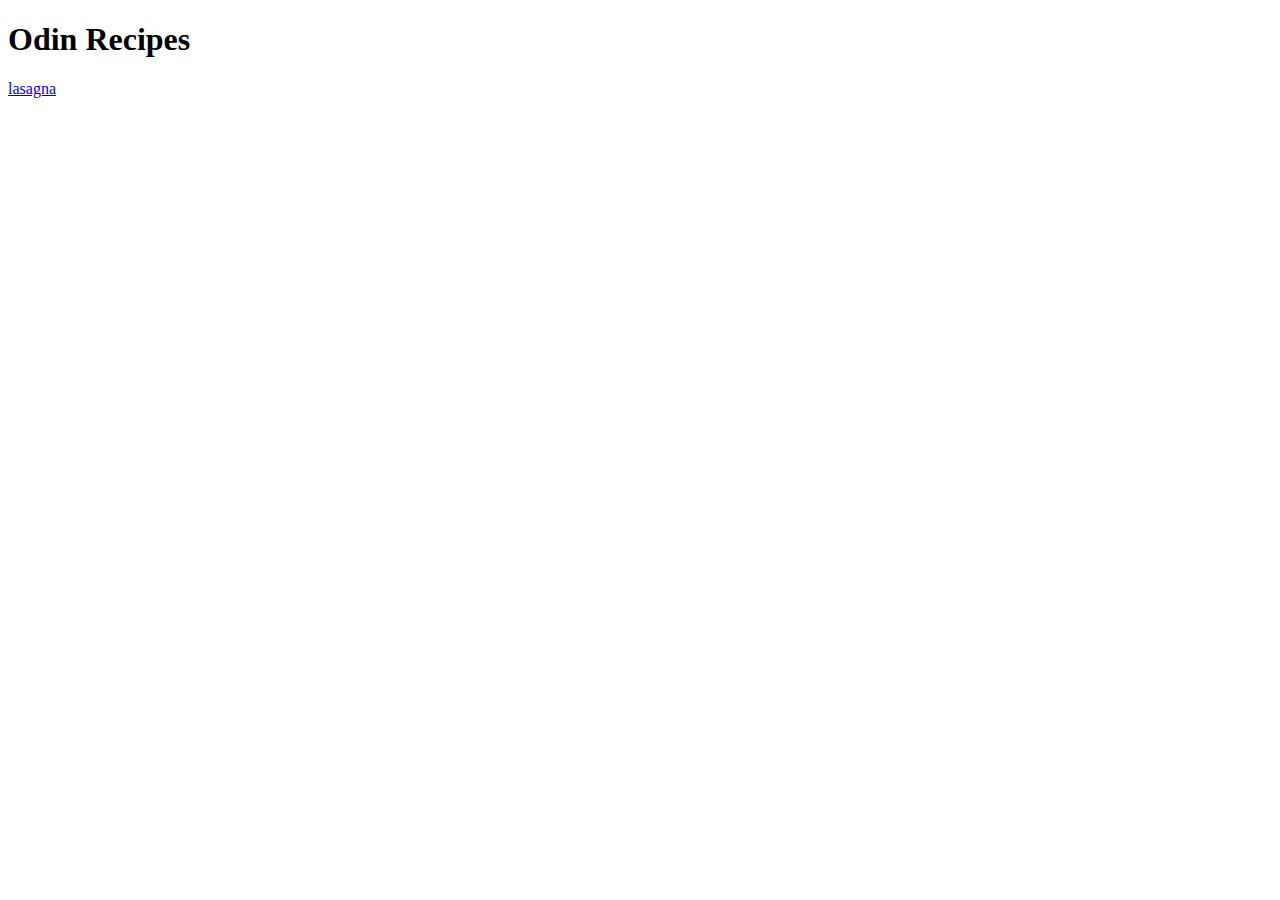
==== index.html @ 1395e970 "Create index.html and first recipe page" ====
<!DOCTYPE html>
<html lang="en">
<head>
    <meta charset="UTF-8">
    <meta http-equiv="X-UA-Compatible" content="IE=edge">
    <meta name="viewport" content="width=device-width, initial-scale=1.0">
    <title>Recipes</title>
</head>
<body>
    <h1>Odin Recipes</h1>
    <a href="lasagna.html">lasagna</a>
</body>
</html>
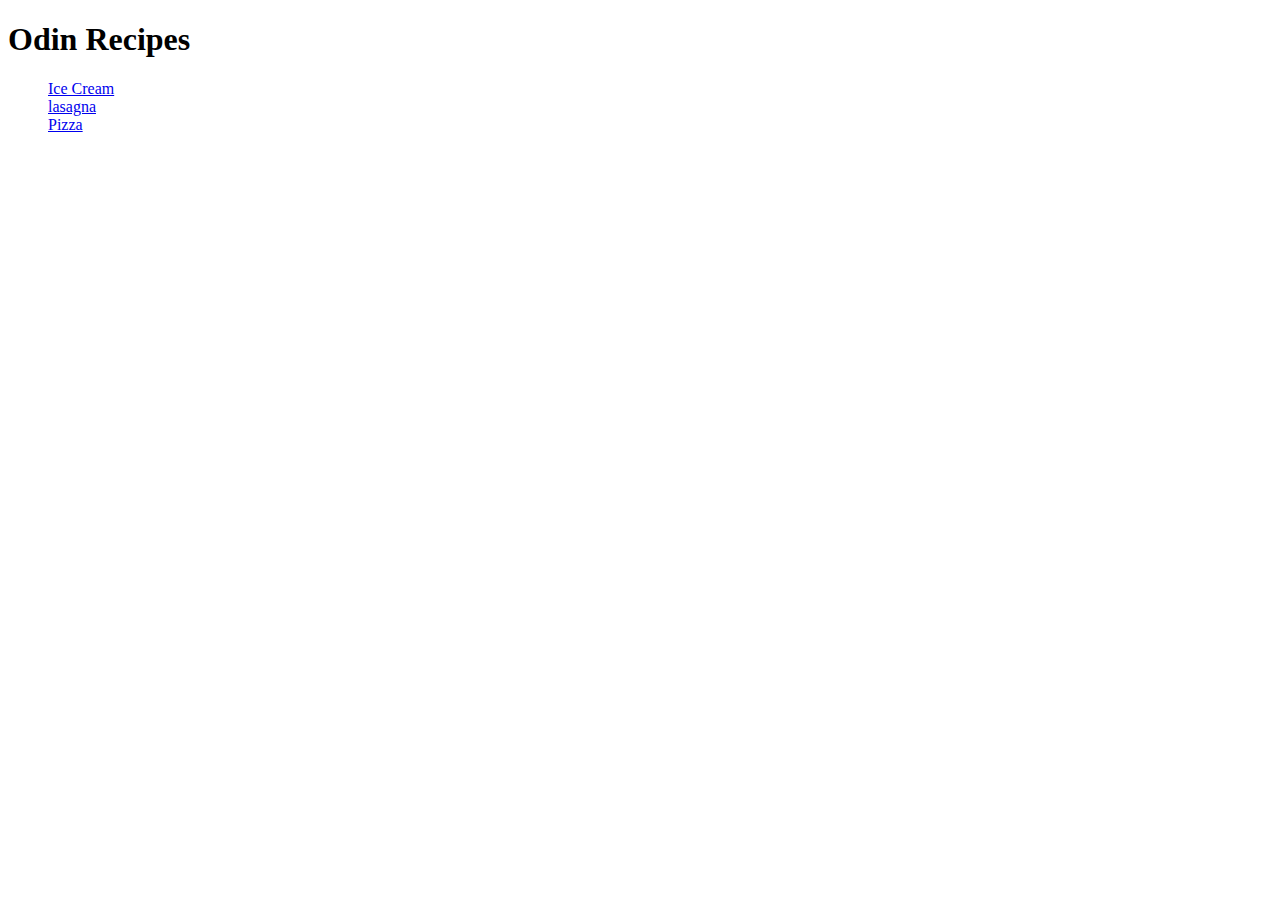
==== commit 34d45c05: "Create and finish two new html pages, and update links in index" ====
--- a/index.html
+++ b/index.html
@@ -8,6 +8,10 @@
 </head>
 <body>
     <h1>Odin Recipes</h1>
-    <a href="lasagna.html">lasagna</a>
+    <ul type="none">
+        <li><a href="ice-cream.html">Ice Cream</a></li>
+        <li><a href="lasagna.html">lasagna</a></li>
+        <li><a href="pizza.html">Pizza</a></li>
+    </ul>
 </body>
 </html>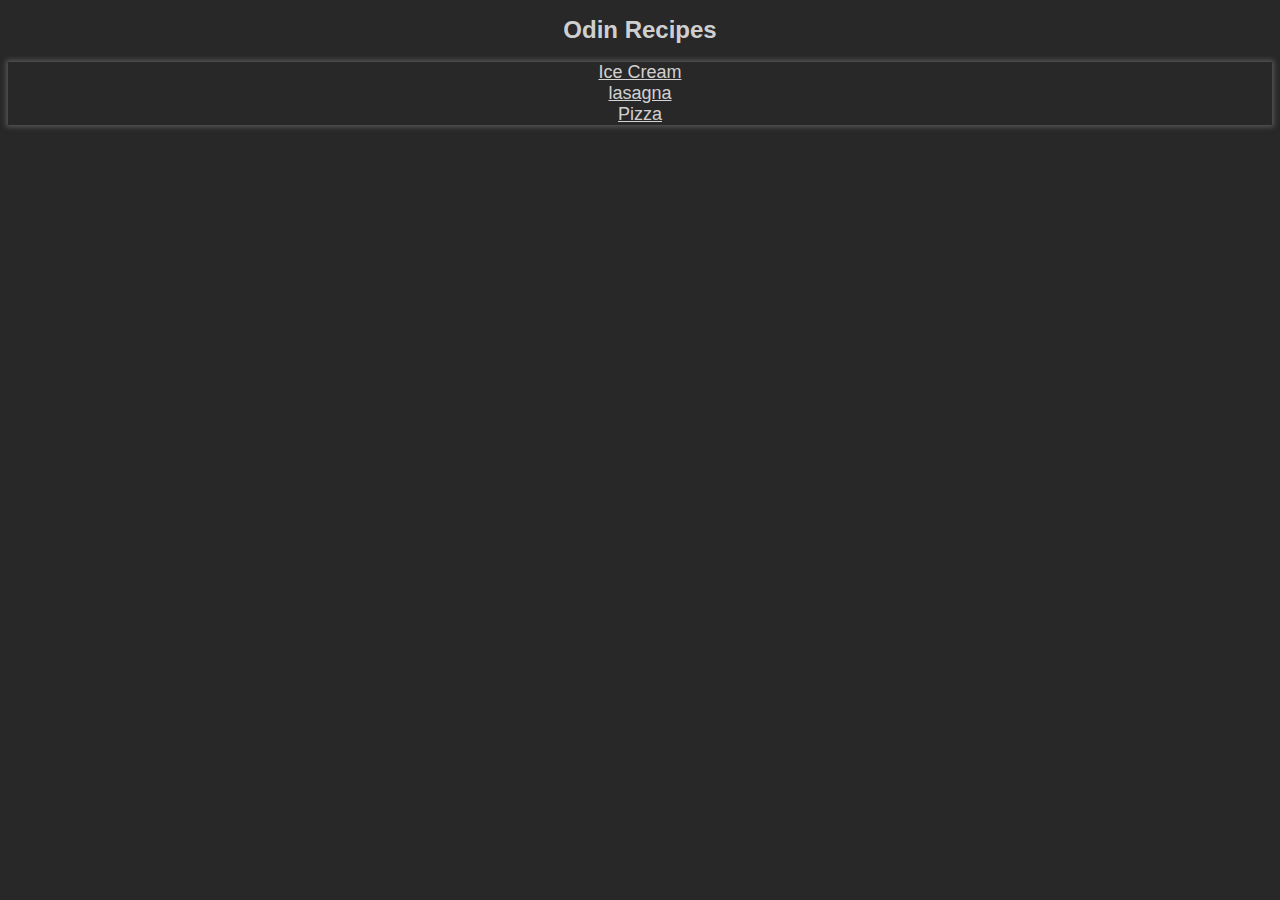
==== commit e5cc76d8: "Add basic css styling" ====
--- a/index.html
+++ b/index.html
@@ -5,13 +5,14 @@
     <meta http-equiv="X-UA-Compatible" content="IE=edge">
     <meta name="viewport" content="width=device-width, initial-scale=1.0">
     <title>Recipes</title>
+    <link rel="stylesheet" href="style.css"
 </head>
 <body>
     <h1>Odin Recipes</h1>
     <ul type="none">
-        <li><a href="ice-cream.html">Ice Cream</a></li>
-        <li><a href="lasagna.html">lasagna</a></li>
-        <li><a href="pizza.html">Pizza</a></li>
+        <li><a class="link" href="ice-cream.html">Ice Cream</a></li>
+        <li><a class="link" href="lasagna.html">lasagna</a></li>
+        <li><a class="link" href="pizza.html">Pizza</a></li>
     </ul>
 </body>
 </html>--- a/style.css
+++ b/style.css
@@ -0,0 +1,40 @@
+* {
+    font-family: Arial, Helvetica, sans-serif;
+    font-size: 18px;
+    background-color: rgb(40, 40, 40);
+    color: rgba(255, 255, 255, 0.8);
+    text-align: center;
+}
+
+h1 {
+    font-size: 24px;
+}
+
+h3 {
+    font-size: 20px;
+}
+
+p, ol, ul {
+    padding-right: 10%;
+    padding-left: 10%;
+    box-shadow: 0 0 5px 2px rgba(134, 134, 134, 0.5);
+}
+
+img {
+    width: 50%;
+    min-width: 150px;
+    height: auto;
+    border-radius: 5%;
+    border: 2px solid rgba(255, 255, 255, 0.8);
+    padding: 1px;
+}
+
+img:hover {
+    box-shadow: 0 0 5px 2px rgba(134, 134, 134, 0.5);
+}
+
+.link:hover {
+    color: rgb(172, 203, 230);
+    padding: 1px;
+}
+
